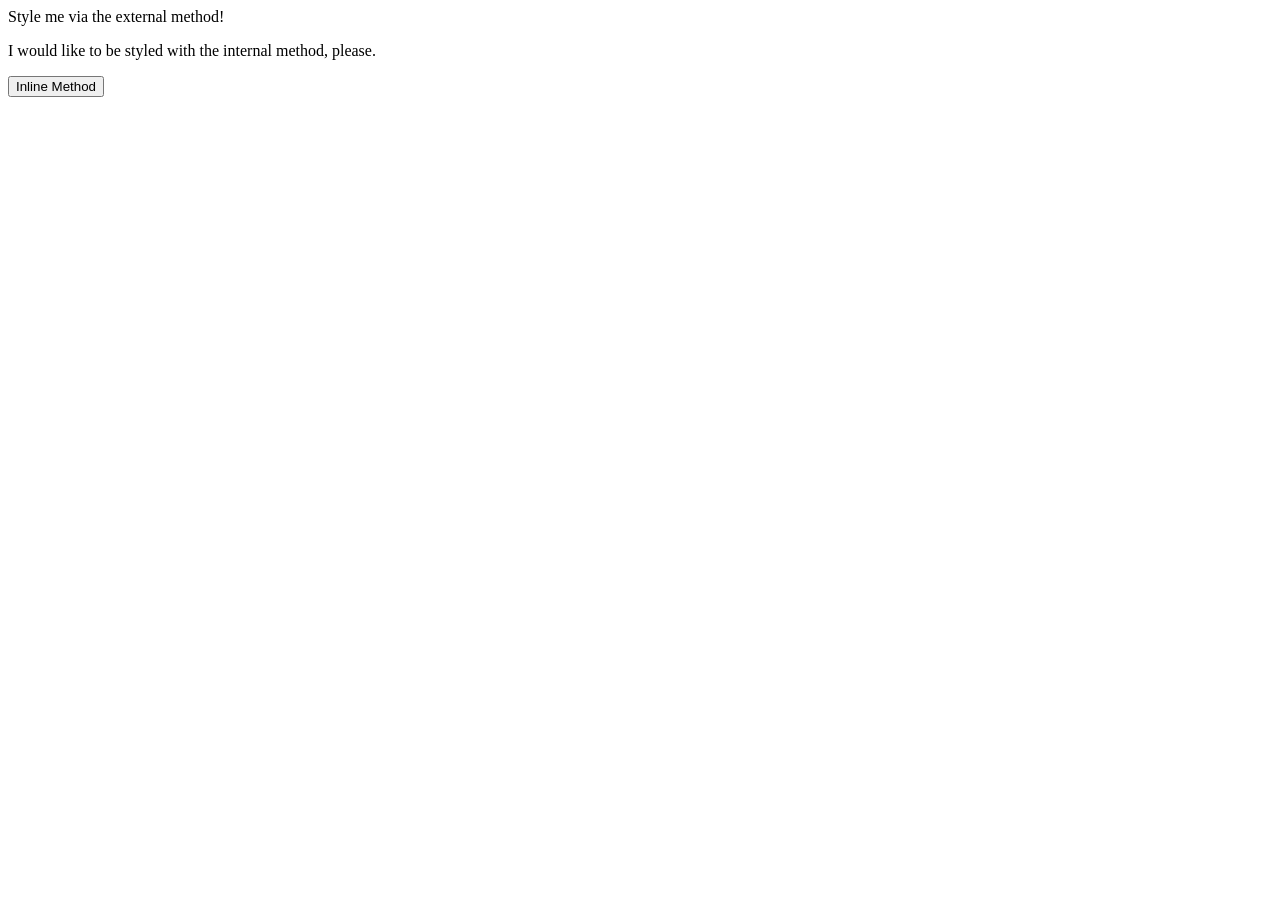
==== index.html @ 87f2dadb "add style sheet" ====
<!DOCTYPE html>
<html lang="en">
  <head>
    <meta charset="UTF-8" />
    <meta http-equiv="X-UA-Compatible" content="IE=edge" />
    <meta name="viewport" content="width=device-width, initial-scale=1.0" />
    <title>Methods for Adding CSS</title>
    <link rel="stylesheet" href="style.css" />
  </head>
  <body>
    <div>Style me via the external method!</div>
    <p>I would like to be styled with the internal method, please.</p>
    <button>Inline Method</button>
  </body>
</html>
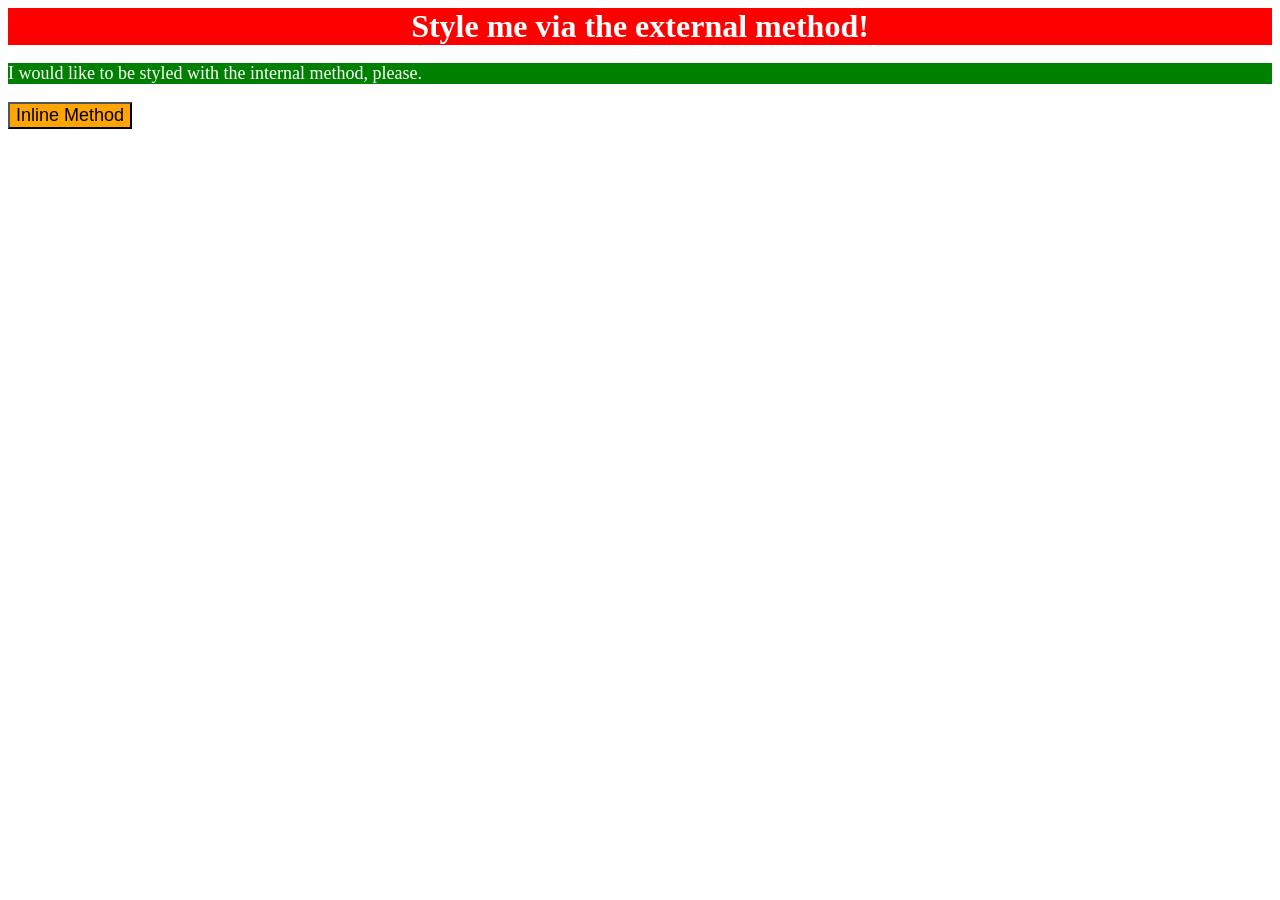
==== commit 374141e7: "style div" ====
--- a/index.html
+++ b/index.html
@@ -6,10 +6,19 @@
     <meta name="viewport" content="width=device-width, initial-scale=1.0" />
     <title>Methods for Adding CSS</title>
     <link rel="stylesheet" href="style.css" />
-  </head>
+  <style>
+      p{
+        background-color: green;
+        color: white;
+        font-size: 18px;
+      }
+    </style>
+
   <body>
     <div>Style me via the external method!</div>
+    
     <p>I would like to be styled with the internal method, please.</p>
-    <button>Inline Method</button>
+    <!-- style button using nline method -->
+    <button style="background-color: orange; font-size: 18px;">Inline Method</button>
   </body>
 </html>
--- a/style.css
+++ b/style.css
@@ -0,0 +1,7 @@
+div{
+    background-color: red;
+    color: white;
+    font-size: 32px;
+    text-align: center;
+    font-weight: bold;
+}
